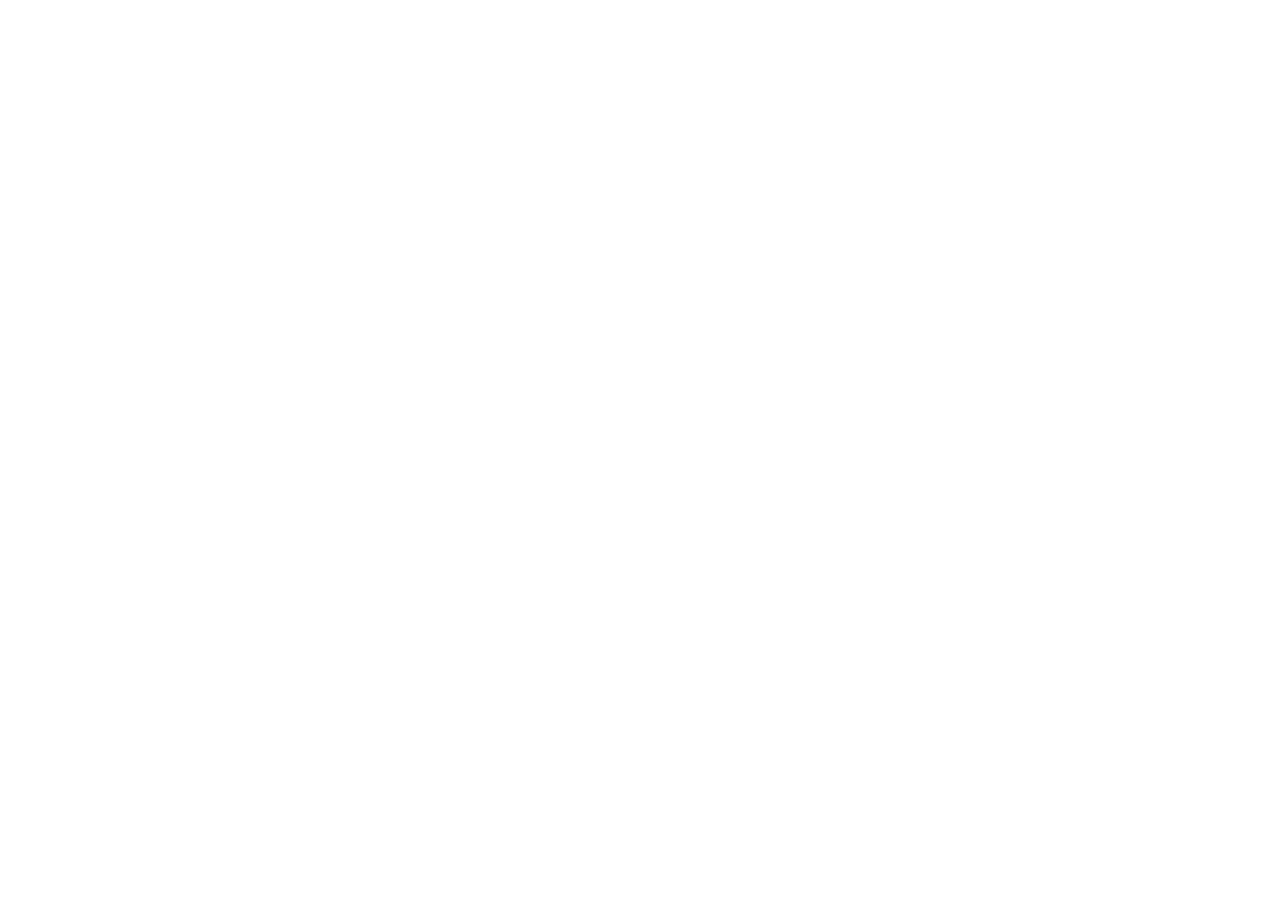
==== index.html @ 3f929bd6 "Homework 6" ====
<!DOCTYPE html>
<html lang="en">
<head>
    <meta charset="UTF-8">
    <meta http-equiv="X-UA-Compatible" content="IE=edge">
    <meta name="viewport" content="width=device-width, initial-scale=1.0">
    <title>Homework5</title>
</head>
<body>
    
    <script type="module" src="./js/task-1.js"></script>
    <script type="module" src="./js/task-2.js"></script>
    <script type="module" src="./js/task-3.js"></script>
</body>
</html>
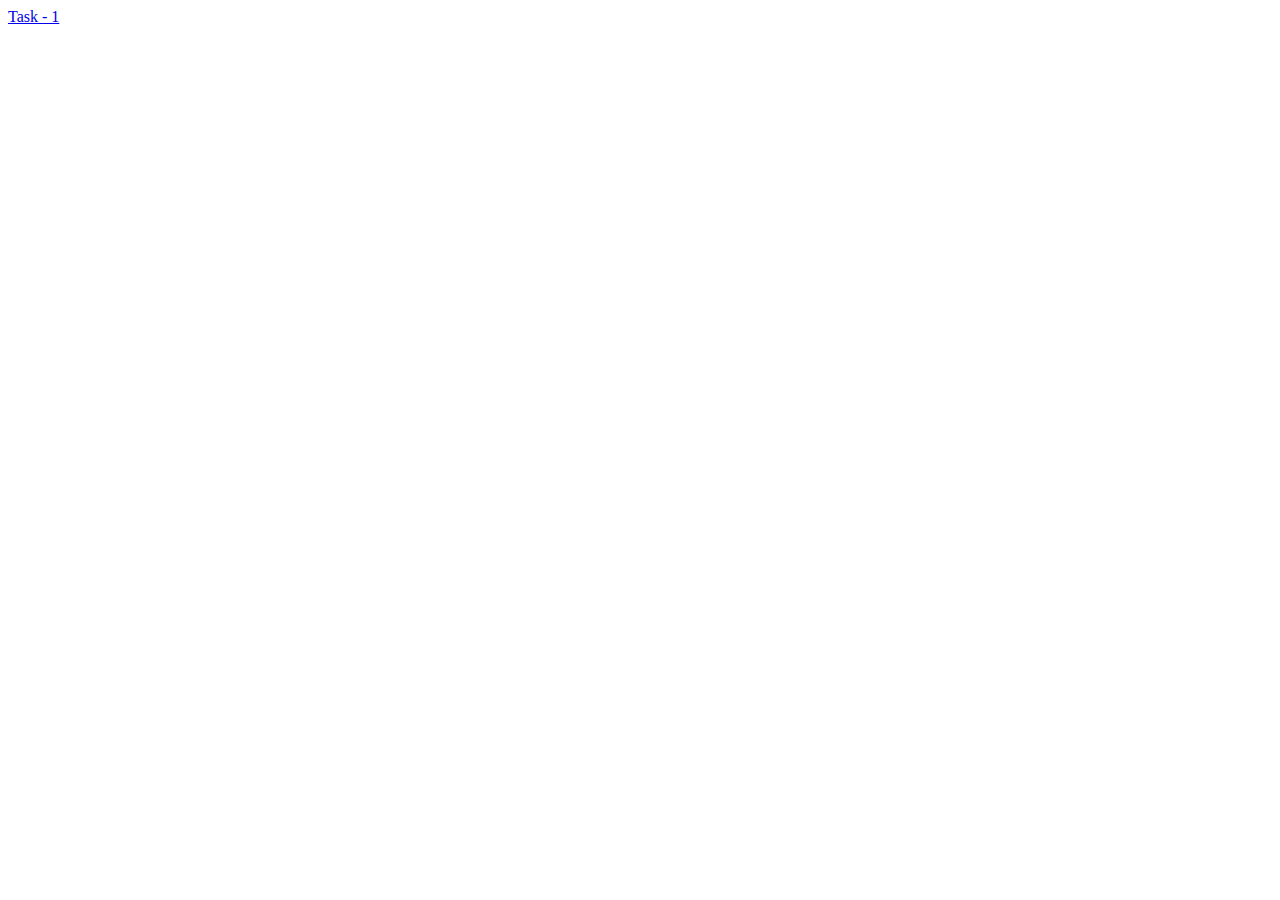
==== commit 63e72981: "Task1" ====
--- a/index.html
+++ b/index.html
@@ -4,12 +4,10 @@
     <meta charset="UTF-8">
     <meta http-equiv="X-UA-Compatible" content="IE=edge">
     <meta name="viewport" content="width=device-width, initial-scale=1.0">
-    <title>Homework5</title>
+    <title>Tasochky</title>
 </head>
 <body>
-    
-    <script type="module" src="./js/task-1.js"></script>
-    <script type="module" src="./js/task-2.js"></script>
-    <script type="module" src="./js/task-3.js"></script>
+    <a href="./task-1.html">Task - 1</a>
+    <script type="module" src="./js/tasks.js"></script>
 </body>
 </html>